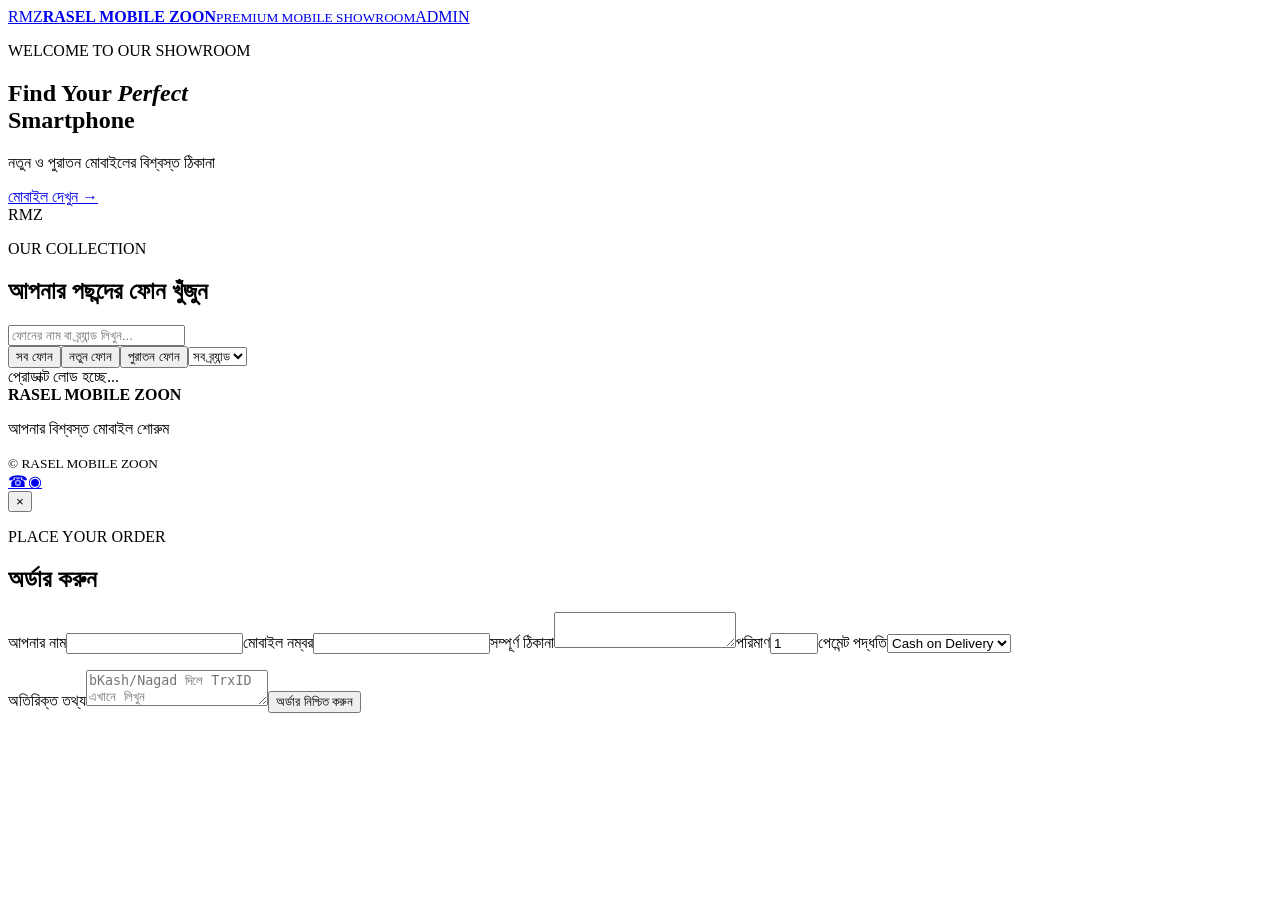
==== public/index.html @ 1d7519e5 "Add files via upload" ====
<!doctype html>
<html lang="bn">
<head>
<meta charset="utf-8"><meta name="viewport" content="width=device-width,initial-scale=1">
<meta name="theme-color" content="#090909"><title>RASEL MOBILE ZOON</title>
<link rel="stylesheet" href="/style.css">
</head>
<body>
<header class="top"><a class="brand" href="/"><span class="brand-mark" id="brandLogo">RMZ</span><span><b>RASEL MOBILE ZOON</b><small>PREMIUM MOBILE SHOWROOM</small></span></a><a class="admin-link" href="/admin">ADMIN</a></header>
<section class="hero" id="heroBanner"><div class="hero-inner"><p class="eyebrow">WELCOME TO OUR SHOWROOM</p><h1>Find Your <em>Perfect</em><br>Smartphone</h1><p class="hero-copy">নতুন ও পুরাতন মোবাইলের বিশ্বস্ত ঠিকানা</p><a class="gold-btn" href="#products">মোবাইল দেখুন <span>→</span></a></div><div class="hero-orb">RMZ</div></section>
<main>
<section class="intro"><div><p class="eyebrow">OUR COLLECTION</p><h2>আপনার পছন্দের ফোন খুঁজুন</h2></div><input id="search" class="search" placeholder="ফোনের নাম বা ব্র্যান্ড লিখুন..."></section>
<div class="filters"><button class="filter active" data-cat="all">সব ফোন</button><button class="filter" data-cat="new">নতুন ফোন</button><button class="filter" data-cat="used">পুরাতন ফোন</button><select id="brandFilter"><option value="">সব ব্র্যান্ড</option></select></div>
<section id="products" class="products"><div class="loading">প্রোডাক্ট লোড হচ্ছে...</div></section>
</main>
<footer><b>RASEL MOBILE ZOON</b><p>আপনার বিশ্বস্ত মোবাইল শোরুম</p><small>© <span id="year"></span> RASEL MOBILE ZOON</small></footer>
<div class="float-actions"><a id="callBtn" class="float call" href="tel:01788102096" aria-label="Call">☎</a><a id="waBtn" class="float wa" href="https://wa.me/8801788102096" target="_blank" rel="noopener" aria-label="WhatsApp">◉</a></div>
<div id="orderModal" class="modal hidden"><div class="modal-card"><button class="close" id="closeModal">×</button><p class="eyebrow">PLACE YOUR ORDER</p><h2 id="modalProduct">অর্ডার করুন</h2><form id="orderForm"><input type="hidden" id="productId"><label>আপনার নাম<input name="customer_name" required maxlength="100"></label><label>মোবাইল নম্বর<input name="phone" required inputmode="tel" maxlength="30"></label><label>সম্পূর্ণ ঠিকানা<textarea name="address" required maxlength="500"></textarea></label><label>পরিমাণ<input name="quantity" type="number" min="1" max="20" value="1"></label><label>পেমেন্ট পদ্ধতি<select name="payment_method"><option value="Cash on Delivery">Cash on Delivery</option></select></label><p id="paymentInstructions" class="hint"></p><label>অতিরিক্ত তথ্য<textarea name="note" maxlength="500" placeholder="bKash/Nagad দিলে TrxID এখানে লিখুন"></textarea></label><button class="gold-btn full" type="submit">অর্ডার নিশ্চিত করুন</button><p id="orderMessage" class="message"></p></form></div></div>
<script src="/app.js"></script>
</body></html>
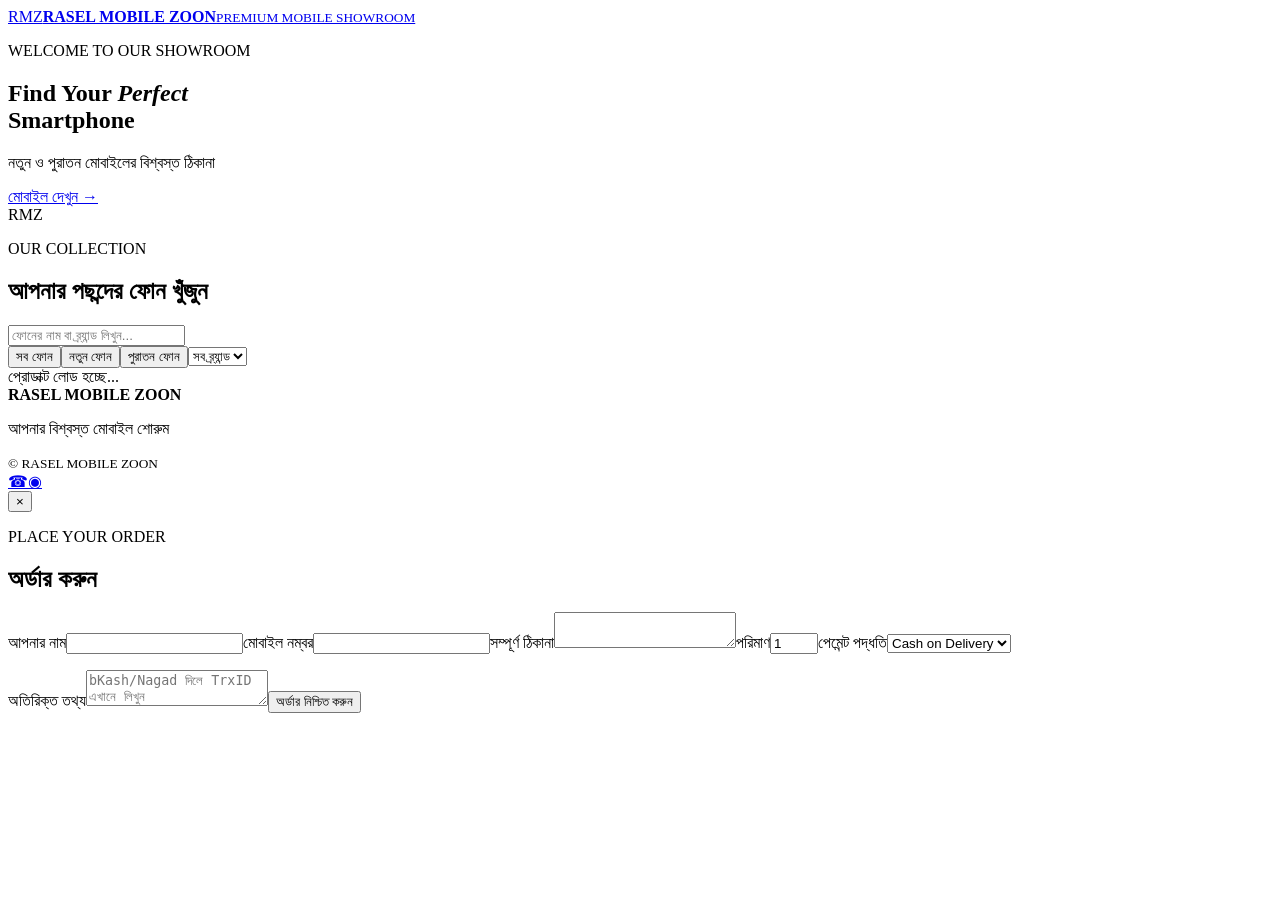
==== commit 7d7136ae: "Add files via upload" ====
--- a/public/index.html
+++ b/public/index.html
@@ -6,7 +6,7 @@
 <link rel="stylesheet" href="/style.css">
 </head>
 <body>
-<header class="top"><a class="brand" href="/"><span class="brand-mark" id="brandLogo">RMZ</span><span><b>RASEL MOBILE ZOON</b><small>PREMIUM MOBILE SHOWROOM</small></span></a><a class="admin-link" href="/admin">ADMIN</a></header>
+<header class="top"><a class="brand" href="/"><span class="brand-mark" id="brandLogo">RMZ</span><span><b>RASEL MOBILE ZOON</b><small>PREMIUM MOBILE SHOWROOM</small></span></a></header>
 <section class="hero" id="heroBanner"><div class="hero-inner"><p class="eyebrow">WELCOME TO OUR SHOWROOM</p><h1>Find Your <em>Perfect</em><br>Smartphone</h1><p class="hero-copy">নতুন ও পুরাতন মোবাইলের বিশ্বস্ত ঠিকানা</p><a class="gold-btn" href="#products">মোবাইল দেখুন <span>→</span></a></div><div class="hero-orb">RMZ</div></section>
 <main>
 <section class="intro"><div><p class="eyebrow">OUR COLLECTION</p><h2>আপনার পছন্দের ফোন খুঁজুন</h2></div><input id="search" class="search" placeholder="ফোনের নাম বা ব্র্যান্ড লিখুন..."></section>
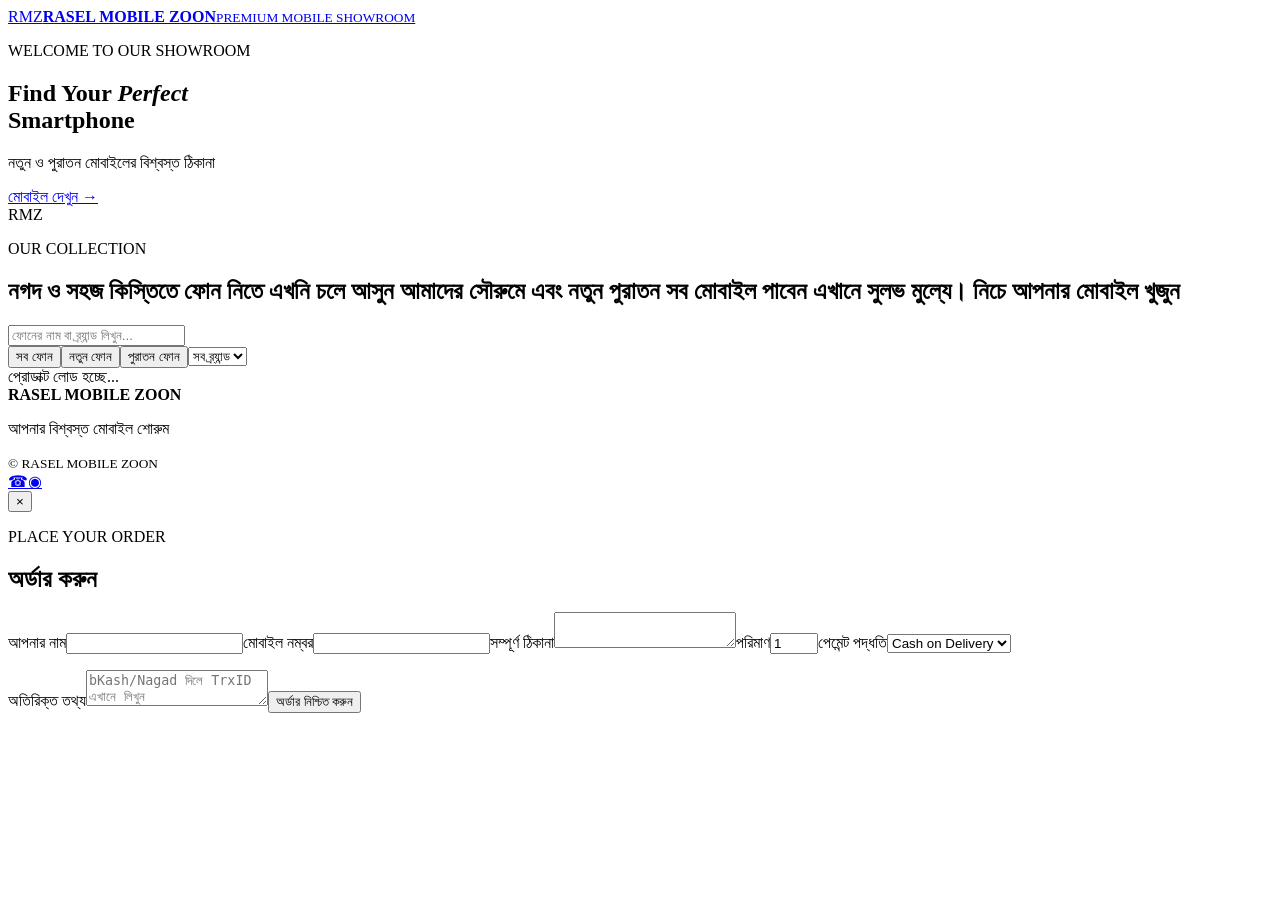
==== commit e95942f9: "Update index.html" ====
--- a/public/index.html
+++ b/public/index.html
@@ -9,7 +9,7 @@
 <header class="top"><a class="brand" href="/"><span class="brand-mark" id="brandLogo">RMZ</span><span><b>RASEL MOBILE ZOON</b><small>PREMIUM MOBILE SHOWROOM</small></span></a></header>
 <section class="hero" id="heroBanner"><div class="hero-inner"><p class="eyebrow">WELCOME TO OUR SHOWROOM</p><h1>Find Your <em>Perfect</em><br>Smartphone</h1><p class="hero-copy">নতুন ও পুরাতন মোবাইলের বিশ্বস্ত ঠিকানা</p><a class="gold-btn" href="#products">মোবাইল দেখুন <span>→</span></a></div><div class="hero-orb">RMZ</div></section>
 <main>
-<section class="intro"><div><p class="eyebrow">OUR COLLECTION</p><h2>আপনার পছন্দের ফোন খুঁজুন</h2></div><input id="search" class="search" placeholder="ফোনের নাম বা ব্র্যান্ড লিখুন..."></section>
+<section class="intro"><div><p class="eyebrow">OUR COLLECTION</p><h2>নগদ ও সহজ কিস্তিতে ফোন নিতে এখনি চলে আসুন আমাদের সৌরুমে এবং নতুন পুরাতন সব মোবাইল পাবেন এখানে সুলভ মুল্যে। নিচে আপনার মোবাইল খুজুন</h2></div><input id="search" class="search" placeholder="ফোনের নাম বা ব্র্যান্ড লিখুন..."></section>
 <div class="filters"><button class="filter active" data-cat="all">সব ফোন</button><button class="filter" data-cat="new">নতুন ফোন</button><button class="filter" data-cat="used">পুরাতন ফোন</button><select id="brandFilter"><option value="">সব ব্র্যান্ড</option></select></div>
 <section id="products" class="products"><div class="loading">প্রোডাক্ট লোড হচ্ছে...</div></section>
 </main>
@@ -17,4 +17,4 @@
 <div class="float-actions"><a id="callBtn" class="float call" href="tel:01788102096" aria-label="Call">☎</a><a id="waBtn" class="float wa" href="https://wa.me/8801788102096" target="_blank" rel="noopener" aria-label="WhatsApp">◉</a></div>
 <div id="orderModal" class="modal hidden"><div class="modal-card"><button class="close" id="closeModal">×</button><p class="eyebrow">PLACE YOUR ORDER</p><h2 id="modalProduct">অর্ডার করুন</h2><form id="orderForm"><input type="hidden" id="productId"><label>আপনার নাম<input name="customer_name" required maxlength="100"></label><label>মোবাইল নম্বর<input name="phone" required inputmode="tel" maxlength="30"></label><label>সম্পূর্ণ ঠিকানা<textarea name="address" required maxlength="500"></textarea></label><label>পরিমাণ<input name="quantity" type="number" min="1" max="20" value="1"></label><label>পেমেন্ট পদ্ধতি<select name="payment_method"><option value="Cash on Delivery">Cash on Delivery</option></select></label><p id="paymentInstructions" class="hint"></p><label>অতিরিক্ত তথ্য<textarea name="note" maxlength="500" placeholder="bKash/Nagad দিলে TrxID এখানে লিখুন"></textarea></label><button class="gold-btn full" type="submit">অর্ডার নিশ্চিত করুন</button><p id="orderMessage" class="message"></p></form></div></div>
 <script src="/app.js"></script>
-</body></html>+</body></html>
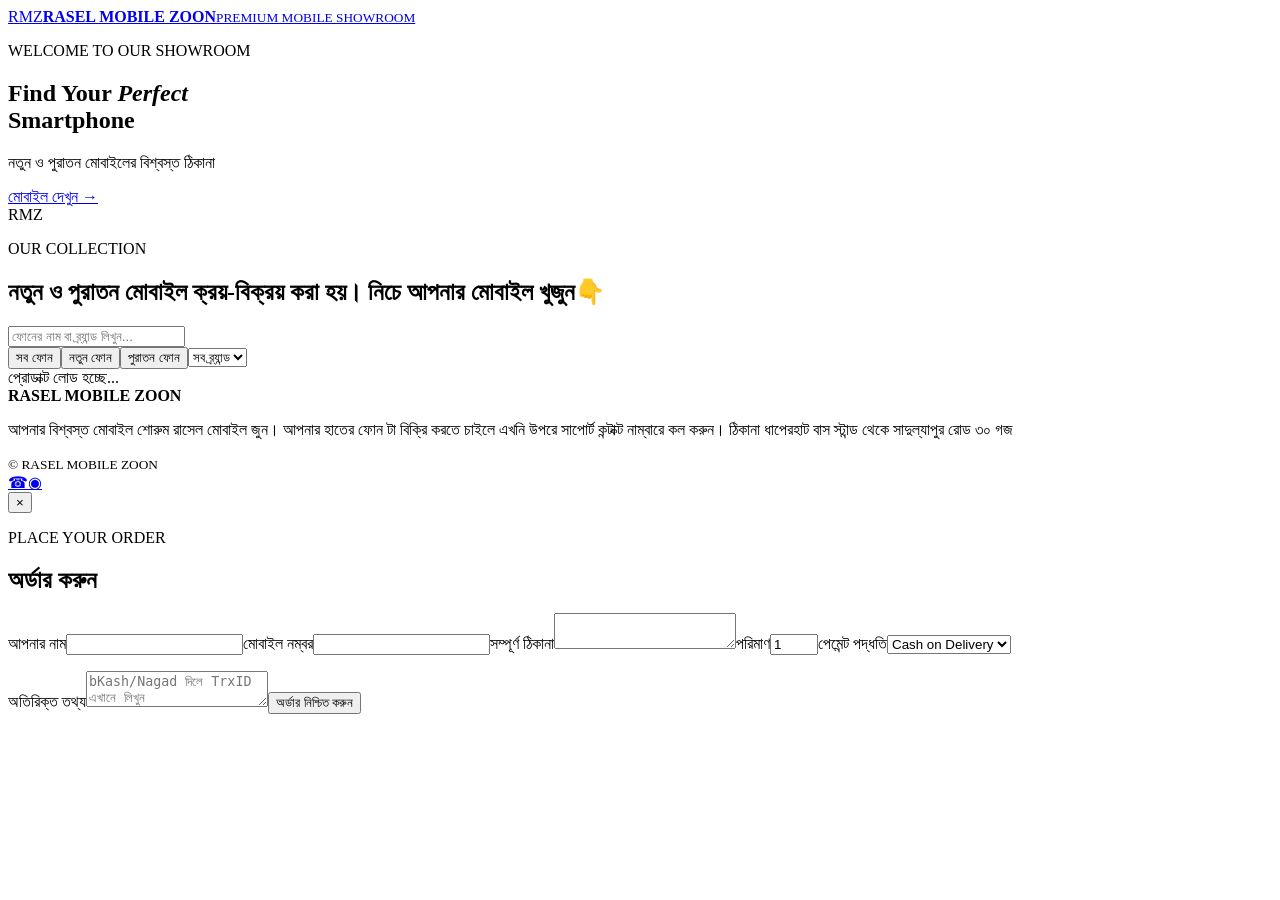
==== commit efdc7f07: "Update index.html" ====
--- a/public/index.html
+++ b/public/index.html
@@ -9,11 +9,11 @@
 <header class="top"><a class="brand" href="/"><span class="brand-mark" id="brandLogo">RMZ</span><span><b>RASEL MOBILE ZOON</b><small>PREMIUM MOBILE SHOWROOM</small></span></a></header>
 <section class="hero" id="heroBanner"><div class="hero-inner"><p class="eyebrow">WELCOME TO OUR SHOWROOM</p><h1>Find Your <em>Perfect</em><br>Smartphone</h1><p class="hero-copy">নতুন ও পুরাতন মোবাইলের বিশ্বস্ত ঠিকানা</p><a class="gold-btn" href="#products">মোবাইল দেখুন <span>→</span></a></div><div class="hero-orb">RMZ</div></section>
 <main>
-<section class="intro"><div><p class="eyebrow">OUR COLLECTION</p><h2>নগদ ও সহজ কিস্তিতে ফোন নিতে এখনি চলে আসুন আমাদের সৌরুমে এবং নতুন পুরাতন সব মোবাইল পাবেন এখানে সুলভ মুল্যে। নিচে আপনার মোবাইল খুজুন</h2></div><input id="search" class="search" placeholder="ফোনের নাম বা ব্র্যান্ড লিখুন..."></section>
+<section class="intro"><div><p class="eyebrow">OUR COLLECTION</p><h2>নতুন ও পুরাতন মোবাইল ক্রয়-বিক্রয় করা হয়।  নিচে আপনার মোবাইল খুজুন👇</h2></div><input id="search" class="search" placeholder="ফোনের নাম বা ব্র্যান্ড লিখুন..."></section>
 <div class="filters"><button class="filter active" data-cat="all">সব ফোন</button><button class="filter" data-cat="new">নতুন ফোন</button><button class="filter" data-cat="used">পুরাতন ফোন</button><select id="brandFilter"><option value="">সব ব্র্যান্ড</option></select></div>
 <section id="products" class="products"><div class="loading">প্রোডাক্ট লোড হচ্ছে...</div></section>
 </main>
-<footer><b>RASEL MOBILE ZOON</b><p>আপনার বিশ্বস্ত মোবাইল শোরুম</p><small>© <span id="year"></span> RASEL MOBILE ZOON</small></footer>
+<footer><b>RASEL MOBILE ZOON</b><p>আপনার বিশ্বস্ত মোবাইল শোরুম রাসেল মোবাইল জুন। আপনার হাতের ফোন টা বিক্রি করতে চাইলে এখনি উপরে সাপোর্ট কন্টাক্ট নাম্বারে কল করুন।  ঠিকানা ধাপেরহাট বাস স্টান্ড থেকে সাদুল্যাপুর রোড ৩০ গজ  </p><small>© <span id="year"></span> RASEL MOBILE ZOON</small></footer>
 <div class="float-actions"><a id="callBtn" class="float call" href="tel:01788102096" aria-label="Call">☎</a><a id="waBtn" class="float wa" href="https://wa.me/8801788102096" target="_blank" rel="noopener" aria-label="WhatsApp">◉</a></div>
 <div id="orderModal" class="modal hidden"><div class="modal-card"><button class="close" id="closeModal">×</button><p class="eyebrow">PLACE YOUR ORDER</p><h2 id="modalProduct">অর্ডার করুন</h2><form id="orderForm"><input type="hidden" id="productId"><label>আপনার নাম<input name="customer_name" required maxlength="100"></label><label>মোবাইল নম্বর<input name="phone" required inputmode="tel" maxlength="30"></label><label>সম্পূর্ণ ঠিকানা<textarea name="address" required maxlength="500"></textarea></label><label>পরিমাণ<input name="quantity" type="number" min="1" max="20" value="1"></label><label>পেমেন্ট পদ্ধতি<select name="payment_method"><option value="Cash on Delivery">Cash on Delivery</option></select></label><p id="paymentInstructions" class="hint"></p><label>অতিরিক্ত তথ্য<textarea name="note" maxlength="500" placeholder="bKash/Nagad দিলে TrxID এখানে লিখুন"></textarea></label><button class="gold-btn full" type="submit">অর্ডার নিশ্চিত করুন</button><p id="orderMessage" class="message"></p></form></div></div>
 <script src="/app.js"></script>
